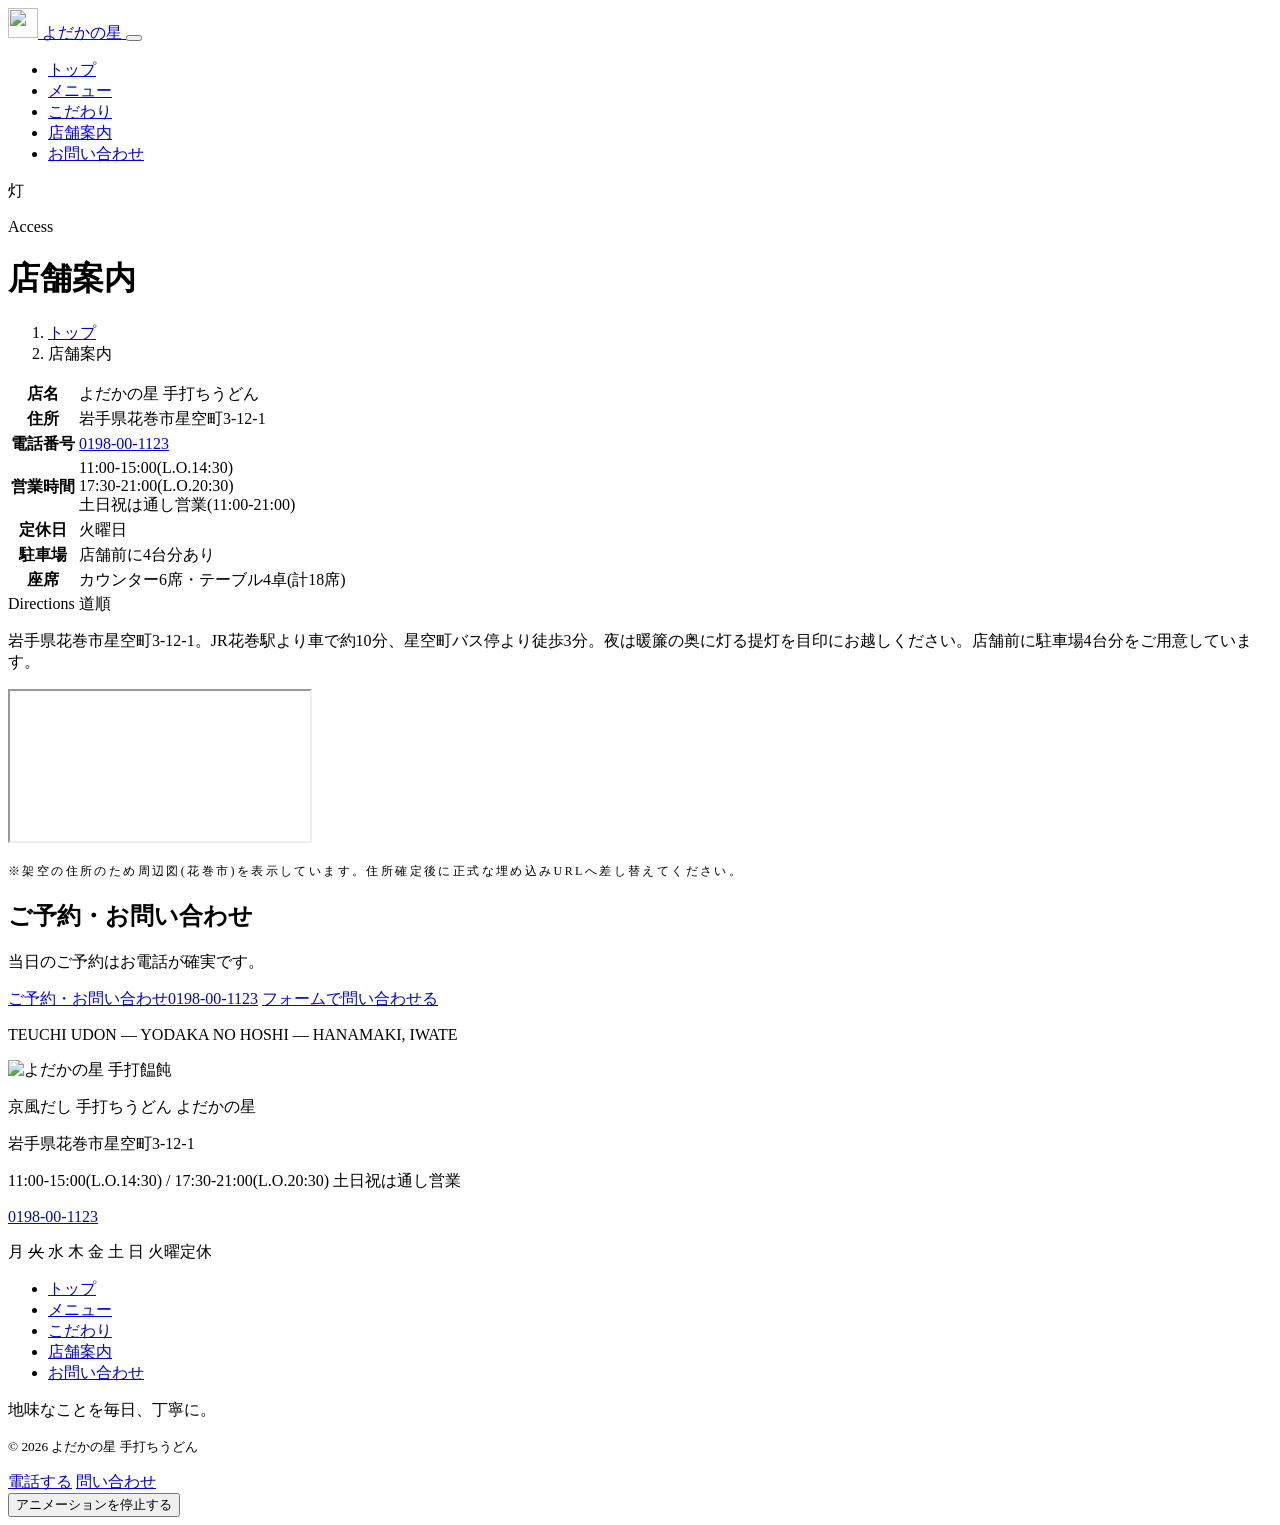
==== site/access/index.html @ 9f40d726 "初期コミット: よだかの星 手打ちうどん サイト一式 - タイポグラフィ主導のエディトリアル(具象イラスト不使用・写真なしで成立) - トップ+下層4ページ+サンクス。SEO/JSON-LD/フォーム" ====
<!DOCTYPE html>
<html lang="ja">
<head>
  <meta charset="UTF-8">
  <meta name="viewport" content="width=device-width, initial-scale=1.0">
  <title>店舗案内 | よだかの星 手打ちうどん</title>
  <meta name="description" content="よだかの星 手打ちうどんの店舗案内。岩手県花巻市星空町、営業時間・定休日・駐車場・お電話でのご予約についてご案内します。">
  <meta property="og:type" content="article">
  <meta property="og:title" content="店舗案内 | よだかの星 手打ちうどん">
  <meta property="og:description" content="よだかの星 手打ちうどんの店舗案内。岩手県花巻市星空町、営業時間・定休日・駐車場・お電話でのご予約についてご案内します。">
  <meta property="og:url" content="https://example.com/access/">
  <meta property="og:image" content="https://example.com/assets/img/common/ogp.png">
  <meta property="og:site_name" content="よだかの星 手打ちうどん">
  <meta name="twitter:card" content="summary_large_image">
  <link rel="canonical" href="https://example.com/access/">
  <link rel="icon" href="/favicon.ico">
  <link rel="apple-touch-icon" href="/assets/img/common/apple-touch-icon.png">
  <link rel="preconnect" href="https://fonts.googleapis.com">
  <link rel="preconnect" href="https://fonts.gstatic.com" crossorigin>
  <link href="https://fonts.googleapis.com/css2?family=Zen+Kaku+Gothic+New:wght@400;500&family=Zen+Old+Mincho&display=swap" rel="stylesheet">
  <link rel="stylesheet" href="/assets/css/style.css">
  <script type="application/ld+json">
  {
    "@context": "https://schema.org",
    "@type": "BreadcrumbList",
    "itemListElement": [
      {"@type": "ListItem", "position": 1, "name": "トップ", "item": "https://example.com/"},
      {"@type": "ListItem", "position": 2, "name": "店舗案内", "item": "https://example.com/access/"}
    ]
  }
  </script>
</head>
<body class="p-subpage p-access">

  <header class="site-header">
    <a class="brandmark site-header__logo" href="/">
      <img class="brandmark__crest" src="/assets/img/common/crest.svg" width="30" height="30" alt="">
      <span class="brandmark__name">よだかの星</span>
    </a>
    <button class="nav-toggle" aria-expanded="false" aria-label="メニューを開く" aria-controls="global-nav">
      <span></span><span></span><span></span>
    </button>
    <nav class="global-nav" id="global-nav" aria-label="グローバルナビゲーション">
      <ul>
        <li><a href="/">トップ</a></li>
        <li><a href="/menu/">メニュー</a></li>
        <li><a href="/kodawari/">こだわり</a></li>
        <li><a href="/access/" aria-current="page">店舗案内</a></li>
        <li><a href="/contact/">お問い合わせ</a></li>
      </ul>
    </nav>
  </header>

  <main>
    <div class="page-header">
      <p class="page-header__bg bg-fade" aria-hidden="true">灯</p>
      <div class="container">
        <p class="page-header__en js-reveal">Access</p>
        <h1 class="page-header__title js-reveal" data-delay="1">店舗案内</h1>
      </div>
    </div>

    <div class="breadcrumb">
      <div class="container">
        <ol>
          <li><a href="/">トップ</a></li>
          <li aria-current="page">店舗案内</li>
        </ol>
      </div>
    </div>

    <section class="section section--tight">
      <div class="container--narrow">
        <table class="info-table js-reveal">
          <tr>
            <th>店名</th>
            <td>よだかの星 手打ちうどん</td>
          </tr>
          <tr>
            <th>住所</th>
            <td>岩手県花巻市星空町3-12-1</td>
          </tr>
          <tr>
            <th>電話番号</th>
            <td><a href="tel:0198001123">0198-00-1123</a></td>
          </tr>
          <tr>
            <th>営業時間</th>
            <td>11:00-15:00(L.O.14:30)<br>17:30-21:00(L.O.20:30)<br>土日祝は通し営業(11:00-21:00)</td>
          </tr>
          <tr>
            <th>定休日</th>
            <td>火曜日</td>
          </tr>
          <tr>
            <th>駐車場</th>
            <td>店舗前に4台分あり</td>
          </tr>
          <tr>
            <th>座席</th>
            <td>カウンター6席・テーブル4卓(計18席)</td>
          </tr>
        </table>
      </div>
    </section>

    <section class="section section--tight">
      <div class="container--narrow">
        <div class="vhead js-reveal">
          <span class="vhead__en">Directions</span>
          <span class="vhead__ja">道順</span>
        </div>
        <p class="js-reveal" data-delay="1">岩手県花巻市星空町3-12-1。JR花巻駅より車で約10分、星空町バス停より徒歩3分。夜は暖簾の奥に灯る提灯を目印にお越しください。店舗前に駐車場4台分をご用意しています。</p>
        <div class="map-embed js-reveal" data-delay="2">
          <iframe src="https://www.google.com/maps?q=%E5%B2%A9%E6%89%8B%E7%9C%8C%E8%8A%B1%E5%B7%BB%E5%B8%82&z=13&output=embed" allowfullscreen loading="lazy" referrerpolicy="no-referrer-when-downgrade" title="よだかの星 周辺地図"></iframe>
        </div>
        <p class="js-reveal" data-delay="3" style="font-size:12px; letter-spacing:0.2em; color:var(--color-muted); margin-top:16px;">※架空の住所のため周辺図(花巻市)を表示しています。住所確定後に正式な埋め込みURLへ差し替えてください。</p>
      </div>
    </section>

    <section class="section cta-band rule-draw rule-draw--both">
      <div class="container">
        <h2 class="section-head__title section-head--center js-reveal">ご予約・お問い合わせ</h2>
        <p class="cta-band__lead js-reveal" data-delay="1">当日のご予約はお電話が確実です。</p>
        <div class="hero__cta js-reveal" data-delay="2">
          <a class="tel-link" href="tel:0198001123"><span class="tel-link__note">ご予約・お問い合わせ</span>0198-00-1123</a>
          <a class="button" href="/contact/">フォームで問い合わせる</a>
        </div>
      </div>
    </section>
  </main>

  <footer class="site-footer rule-draw">
    <div class="container">
      <p class="footer-en" aria-hidden="true">TEUCHI UDON — YODAKA NO HOSHI — HANAMAKI, IWATE</p>
      <div class="footer-brand">
        <img class="footer-stamp" src="/assets/img/common/logo-stamp.svg" width="108" height="137" alt="よだかの星 手打饂飩">
        <div class="footer-info">
          <p class="footer-info__name">京風だし 手打ちうどん よだかの星</p>
          <p>岩手県花巻市星空町3-12-1</p>
          <p>11:00-15:00(L.O.14:30) / 17:30-21:00(L.O.20:30) 土日祝は通し営業</p>
          <p><a href="tel:0198001123">0198-00-1123</a></p>
          <p class="footer-week">
            <span class="footer-week__band" aria-hidden="true">月 <s>火</s> 水 木 金 土 日</span>
            <span class="footer-week__label">火曜定休</span>
          </p>
        </div>
      </div>
      <nav class="footer-nav" aria-label="フッターナビゲーション">
        <ul>
          <li><a href="/">トップ</a></li>
          <li><a href="/menu/">メニュー</a></li>
          <li><a href="/kodawari/">こだわり</a></li>
          <li><a href="/access/">店舗案内</a></li>
          <li><a href="/contact/">お問い合わせ</a></li>
        </ul>
      </nav>
      <p class="footer-motto">地味なことを毎日、丁寧に。</p>
      <p class="footer-copy"><small>&copy; 2026 よだかの星 手打ちうどん</small></p>
    </div>
  </footer>

  <div class="fixed-cta">
    <a class="button" href="tel:0198001123">電話する</a>
    <a class="button button--outline" href="/contact/">問い合わせ</a>
  </div>

  <button class="motion-stop">アニメーションを停止する</button>
  <script src="/assets/js/main.js" defer></script>
</body>
</html>
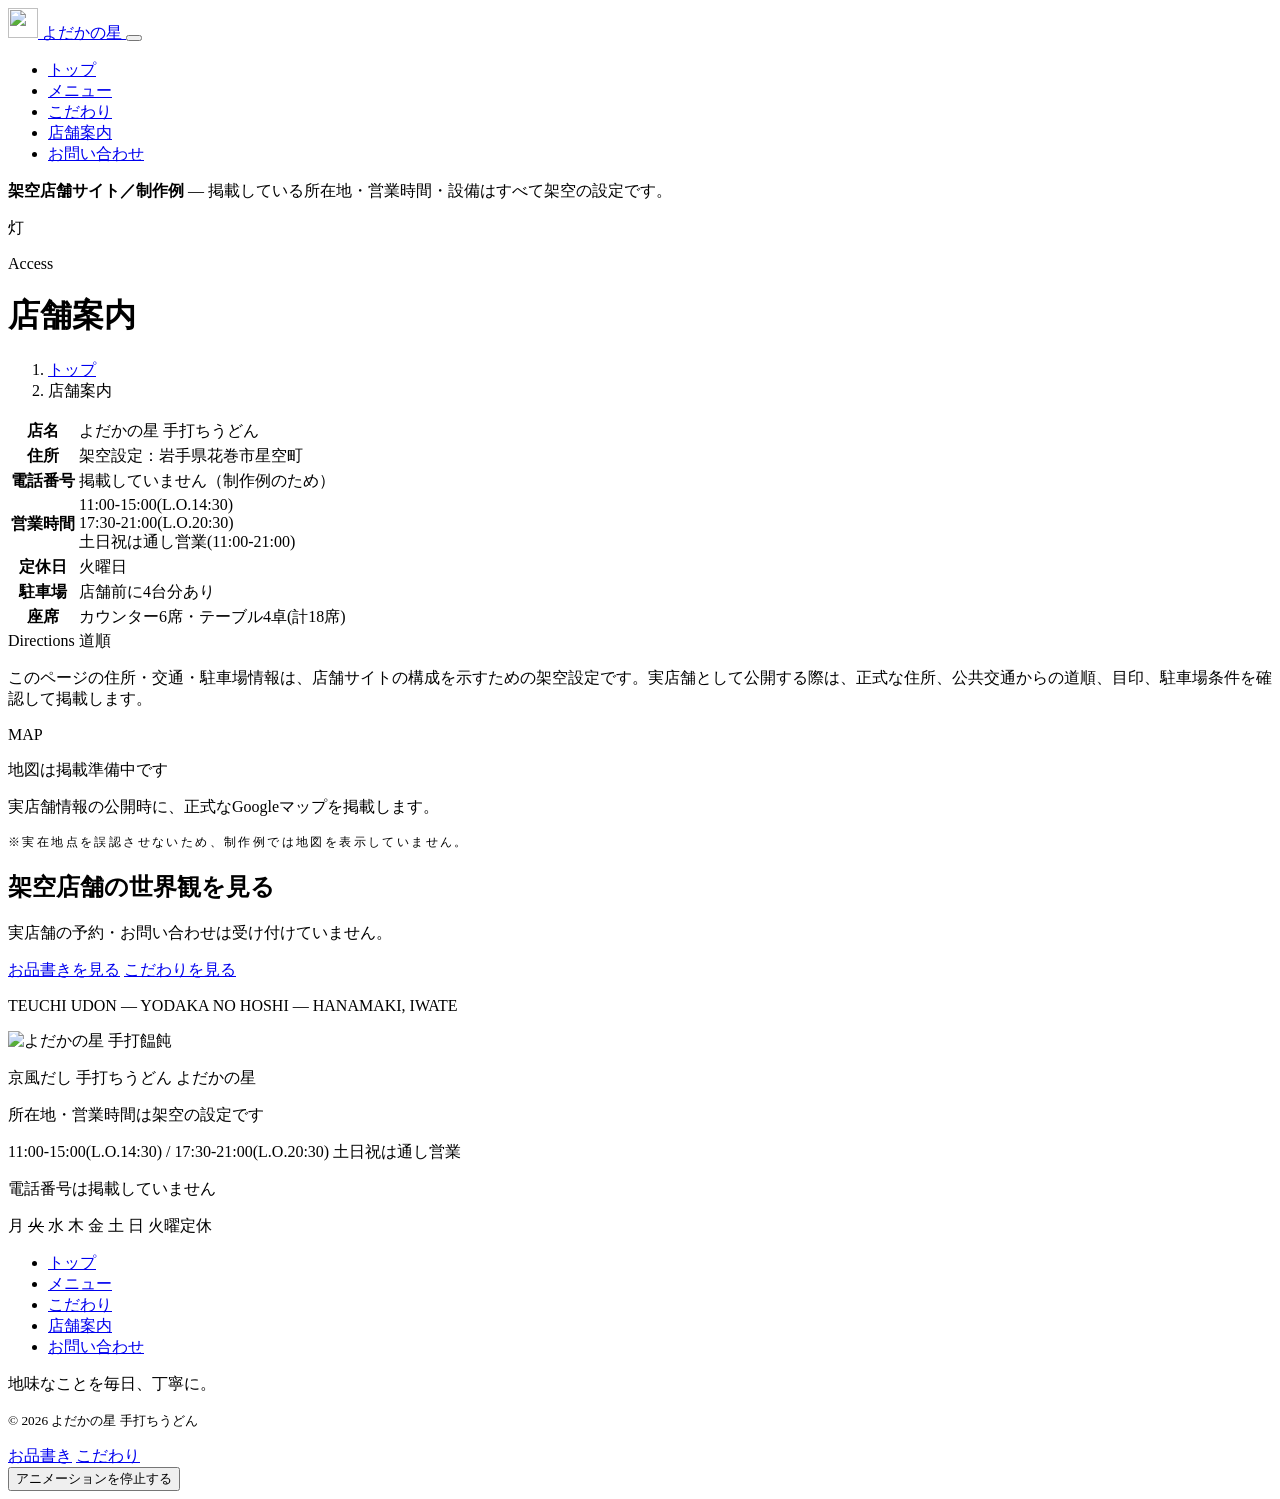
==== commit e72b936a: "Polish demo site for GitHub Pages" ====
--- a/site/access/index.html
+++ b/site/access/index.html
@@ -3,16 +3,20 @@
 <head>
   <meta charset="UTF-8">
   <meta name="viewport" content="width=device-width, initial-scale=1.0">
-  <title>店舗案内 | よだかの星 手打ちうどん</title>
-  <meta name="description" content="よだかの星 手打ちうどんの店舗案内。岩手県花巻市星空町、営業時間・定休日・駐車場・お電話でのご予約についてご案内します。">
+  <title>店舗案内 | よだかの星 架空店舗サイト・制作例</title>
+  <meta name="description" content="架空のうどん店『よだかの星』の店舗情報を想定した、アクセス・営業案内ページの制作例です。">
   <meta property="og:type" content="article">
-  <meta property="og:title" content="店舗案内 | よだかの星 手打ちうどん">
-  <meta property="og:description" content="よだかの星 手打ちうどんの店舗案内。岩手県花巻市星空町、営業時間・定休日・駐車場・お電話でのご予約についてご案内します。">
-  <meta property="og:url" content="https://example.com/access/">
-  <meta property="og:image" content="https://example.com/assets/img/common/ogp.png">
+  <meta property="og:locale" content="ja_JP">
+  <meta property="og:title" content="店舗案内 | よだかの星 架空店舗サイト・制作例">
+  <meta property="og:description" content="架空のうどん店を題材にした、アクセス・営業案内ページの制作例です。">
+  <meta property="og:url" content="https://techuueda-bot.github.io/yodaka-no-hoshi-udon/access/">
+  <meta property="og:image" content="https://techuueda-bot.github.io/yodaka-no-hoshi-udon/assets/img/common/ogp.png">
+  <meta property="og:image:width" content="1200">
+  <meta property="og:image:height" content="630">
+  <meta property="og:image:alt" content="よだかの星 手打ちうどん 架空店舗サイト・制作例">
   <meta property="og:site_name" content="よだかの星 手打ちうどん">
   <meta name="twitter:card" content="summary_large_image">
-  <link rel="canonical" href="https://example.com/access/">
+  <link rel="canonical" href="https://techuueda-bot.github.io/yodaka-no-hoshi-udon/access/">
   <link rel="icon" href="/favicon.ico">
   <link rel="apple-touch-icon" href="/assets/img/common/apple-touch-icon.png">
   <link rel="preconnect" href="https://fonts.googleapis.com">
@@ -24,8 +28,8 @@
     "@context": "https://schema.org",
     "@type": "BreadcrumbList",
     "itemListElement": [
-      {"@type": "ListItem", "position": 1, "name": "トップ", "item": "https://example.com/"},
-      {"@type": "ListItem", "position": 2, "name": "店舗案内", "item": "https://example.com/access/"}
+      {"@type": "ListItem", "position": 1, "name": "トップ", "item": "https://techuueda-bot.github.io/yodaka-no-hoshi-udon/"},
+      {"@type": "ListItem", "position": 2, "name": "店舗案内", "item": "https://techuueda-bot.github.io/yodaka-no-hoshi-udon/access/"}
     ]
   }
   </script>
@@ -50,6 +54,8 @@
       </ul>
     </nav>
   </header>
+
+  <p class="demo-notice"><strong>架空店舗サイト／制作例</strong> — 掲載している所在地・営業時間・設備はすべて架空の設定です。</p>
 
   <main>
     <div class="page-header">
@@ -78,11 +84,11 @@
           </tr>
           <tr>
             <th>住所</th>
-            <td>岩手県花巻市星空町3-12-1</td>
+            <td>架空設定：岩手県花巻市星空町</td>
           </tr>
           <tr>
             <th>電話番号</th>
-            <td><a href="tel:0198001123">0198-00-1123</a></td>
+            <td>掲載していません（制作例のため）</td>
           </tr>
           <tr>
             <th>営業時間</th>
@@ -110,21 +116,25 @@
           <span class="vhead__en">Directions</span>
           <span class="vhead__ja">道順</span>
         </div>
-        <p class="js-reveal" data-delay="1">岩手県花巻市星空町3-12-1。JR花巻駅より車で約10分、星空町バス停より徒歩3分。夜は暖簾の奥に灯る提灯を目印にお越しください。店舗前に駐車場4台分をご用意しています。</p>
+        <p class="js-reveal" data-delay="1">このページの住所・交通・駐車場情報は、店舗サイトの構成を示すための架空設定です。実店舗として公開する際は、正式な住所、公共交通からの道順、目印、駐車場条件を確認して掲載します。</p>
         <div class="map-embed js-reveal" data-delay="2">
-          <iframe src="https://www.google.com/maps?q=%E5%B2%A9%E6%89%8B%E7%9C%8C%E8%8A%B1%E5%B7%BB%E5%B8%82&z=13&output=embed" allowfullscreen loading="lazy" referrerpolicy="no-referrer-when-downgrade" title="よだかの星 周辺地図"></iframe>
+          <div>
+            <p class="map-embed__label">MAP</p>
+            <p class="map-embed__title">地図は掲載準備中です</p>
+            <p class="map-embed__note">実店舗情報の公開時に、正式なGoogleマップを掲載します。</p>
+          </div>
         </div>
-        <p class="js-reveal" data-delay="3" style="font-size:12px; letter-spacing:0.2em; color:var(--color-muted); margin-top:16px;">※架空の住所のため周辺図(花巻市)を表示しています。住所確定後に正式な埋め込みURLへ差し替えてください。</p>
+        <p class="js-reveal" data-delay="3" style="font-size:12px; letter-spacing:0.2em; color:var(--color-muted); margin-top:16px;">※実在地点を誤認させないため、制作例では地図を表示していません。</p>
       </div>
     </section>
 
     <section class="section cta-band rule-draw rule-draw--both">
       <div class="container">
-        <h2 class="section-head__title section-head--center js-reveal">ご予約・お問い合わせ</h2>
-        <p class="cta-band__lead js-reveal" data-delay="1">当日のご予約はお電話が確実です。</p>
+        <h2 class="section-head__title section-head--center js-reveal">架空店舗の世界観を見る</h2>
+        <p class="cta-band__lead js-reveal" data-delay="1">実店舗の予約・お問い合わせは受け付けていません。</p>
         <div class="hero__cta js-reveal" data-delay="2">
-          <a class="tel-link" href="tel:0198001123"><span class="tel-link__note">ご予約・お問い合わせ</span>0198-00-1123</a>
-          <a class="button" href="/contact/">フォームで問い合わせる</a>
+          <a class="button" href="/menu/">お品書きを見る</a>
+          <a class="button" href="/kodawari/">こだわりを見る</a>
         </div>
       </div>
     </section>
@@ -137,9 +147,9 @@
         <img class="footer-stamp" src="/assets/img/common/logo-stamp.svg" width="108" height="137" alt="よだかの星 手打饂飩">
         <div class="footer-info">
           <p class="footer-info__name">京風だし 手打ちうどん よだかの星</p>
-          <p>岩手県花巻市星空町3-12-1</p>
+          <p>所在地・営業時間は架空の設定です</p>
           <p>11:00-15:00(L.O.14:30) / 17:30-21:00(L.O.20:30) 土日祝は通し営業</p>
-          <p><a href="tel:0198001123">0198-00-1123</a></p>
+          <p>電話番号は掲載していません</p>
           <p class="footer-week">
             <span class="footer-week__band" aria-hidden="true">月 <s>火</s> 水 木 金 土 日</span>
             <span class="footer-week__label">火曜定休</span>
@@ -161,8 +171,8 @@
   </footer>
 
   <div class="fixed-cta">
-    <a class="button" href="tel:0198001123">電話する</a>
-    <a class="button button--outline" href="/contact/">問い合わせ</a>
+    <a class="button" href="/menu/">お品書き</a>
+    <a class="button button--outline" href="/kodawari/">こだわり</a>
   </div>
 
   <button class="motion-stop">アニメーションを停止する</button>
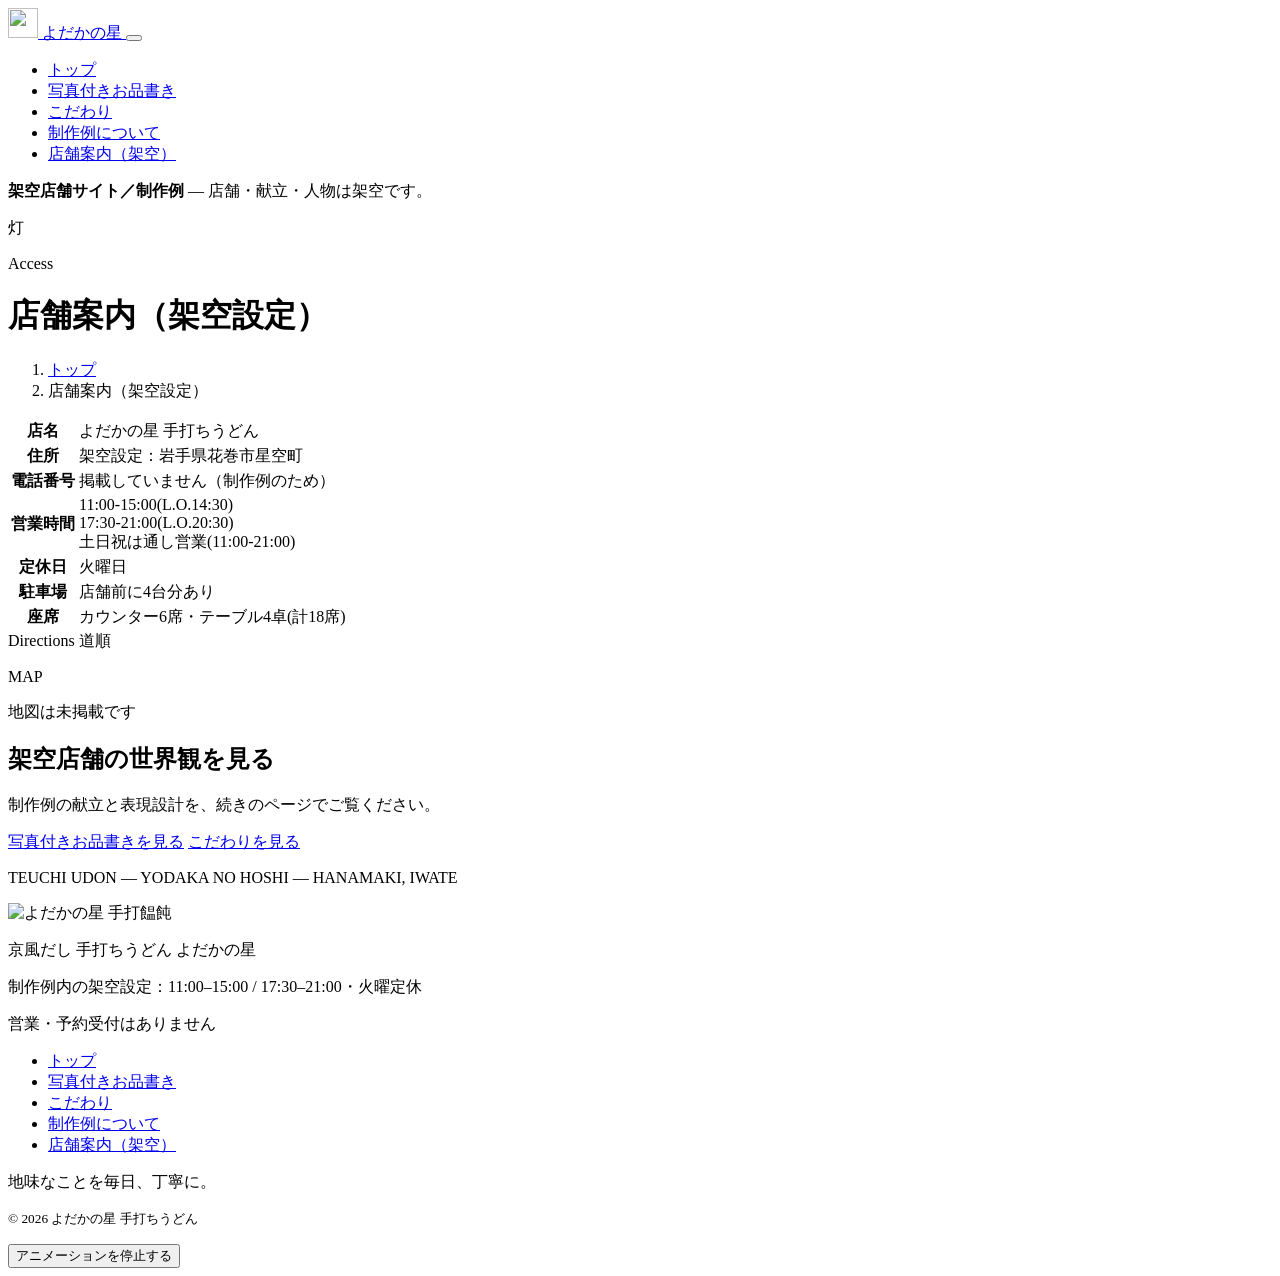
==== commit 29ab7c33: "季節の体験と制作例導線を整える" ====
--- a/site/access/index.html
+++ b/site/access/index.html
@@ -3,11 +3,11 @@
 <head>
   <meta charset="UTF-8">
   <meta name="viewport" content="width=device-width, initial-scale=1.0">
-  <title>店舗案内 | よだかの星 架空店舗サイト・制作例</title>
+  <title>店舗案内（架空設定） | よだかの星 架空店舗サイト・制作例</title>
   <meta name="description" content="架空のうどん店『よだかの星』の店舗情報を想定した、アクセス・営業案内ページの制作例です。">
   <meta property="og:type" content="article">
   <meta property="og:locale" content="ja_JP">
-  <meta property="og:title" content="店舗案内 | よだかの星 架空店舗サイト・制作例">
+  <meta property="og:title" content="店舗案内（架空設定） | よだかの星 架空店舗サイト・制作例">
   <meta property="og:description" content="架空のうどん店を題材にした、アクセス・営業案内ページの制作例です。">
   <meta property="og:url" content="https://techuueda-bot.github.io/yodaka-no-hoshi-udon/access/">
   <meta property="og:image" content="https://techuueda-bot.github.io/yodaka-no-hoshi-udon/assets/img/common/ogp.png">
@@ -29,7 +29,7 @@
     "@type": "BreadcrumbList",
     "itemListElement": [
       {"@type": "ListItem", "position": 1, "name": "トップ", "item": "https://techuueda-bot.github.io/yodaka-no-hoshi-udon/"},
-      {"@type": "ListItem", "position": 2, "name": "店舗案内", "item": "https://techuueda-bot.github.io/yodaka-no-hoshi-udon/access/"}
+      {"@type": "ListItem", "position": 2, "name": "店舗案内（架空設定）", "item": "https://techuueda-bot.github.io/yodaka-no-hoshi-udon/access/"}
     ]
   }
   </script>
@@ -47,22 +47,22 @@
     <nav class="global-nav" id="global-nav" aria-label="グローバルナビゲーション">
       <ul>
         <li><a href="/">トップ</a></li>
-        <li><a href="/menu/">メニュー</a></li>
+        <li><a href="/menu/">写真付きお品書き</a></li>
         <li><a href="/kodawari/">こだわり</a></li>
-        <li><a href="/access/" aria-current="page">店舗案内</a></li>
-        <li><a href="/contact/">お問い合わせ</a></li>
+        <li><a href="/contact/">制作例について</a></li>
+        <li><a href="/access/" aria-current="page">店舗案内（架空）</a></li>
       </ul>
     </nav>
   </header>
 
-  <p class="demo-notice"><strong>架空店舗サイト／制作例</strong> — 掲載している所在地・営業時間・設備はすべて架空の設定です。</p>
+  <p class="demo-notice"><strong>架空店舗サイト／制作例</strong> — 店舗・献立・人物は架空です。</p>
 
   <main>
     <div class="page-header">
       <p class="page-header__bg bg-fade" aria-hidden="true">灯</p>
       <div class="container">
         <p class="page-header__en js-reveal">Access</p>
-        <h1 class="page-header__title js-reveal" data-delay="1">店舗案内</h1>
+        <h1 class="page-header__title js-reveal" data-delay="1">店舗案内（架空設定）</h1>
       </div>
     </div>
 
@@ -70,7 +70,7 @@
       <div class="container">
         <ol>
           <li><a href="/">トップ</a></li>
-          <li aria-current="page">店舗案内</li>
+          <li aria-current="page">店舗案内（架空設定）</li>
         </ol>
       </div>
     </div>
@@ -116,24 +116,21 @@
           <span class="vhead__en">Directions</span>
           <span class="vhead__ja">道順</span>
         </div>
-        <p class="js-reveal" data-delay="1">このページの住所・交通・駐車場情報は、店舗サイトの構成を示すための架空設定です。実店舗として公開する際は、正式な住所、公共交通からの道順、目印、駐車場条件を確認して掲載します。</p>
         <div class="map-embed js-reveal" data-delay="2">
           <div>
             <p class="map-embed__label">MAP</p>
-            <p class="map-embed__title">地図は掲載準備中です</p>
-            <p class="map-embed__note">実店舗情報の公開時に、正式なGoogleマップを掲載します。</p>
+            <p class="map-embed__title">地図は未掲載です</p>
           </div>
         </div>
-        <p class="js-reveal" data-delay="3" style="font-size:12px; letter-spacing:0.2em; color:var(--color-muted); margin-top:16px;">※実在地点を誤認させないため、制作例では地図を表示していません。</p>
       </div>
     </section>
 
     <section class="section cta-band rule-draw rule-draw--both">
       <div class="container">
         <h2 class="section-head__title section-head--center js-reveal">架空店舗の世界観を見る</h2>
-        <p class="cta-band__lead js-reveal" data-delay="1">実店舗の予約・お問い合わせは受け付けていません。</p>
+        <p class="cta-band__lead js-reveal" data-delay="1">制作例の献立と表現設計を、続きのページでご覧ください。</p>
         <div class="hero__cta js-reveal" data-delay="2">
-          <a class="button" href="/menu/">お品書きを見る</a>
+          <a class="button" href="/menu/">写真付きお品書きを見る</a>
           <a class="button" href="/kodawari/">こだわりを見る</a>
         </div>
       </div>
@@ -147,22 +144,17 @@
         <img class="footer-stamp" src="/assets/img/common/logo-stamp.svg" width="108" height="137" alt="よだかの星 手打饂飩">
         <div class="footer-info">
           <p class="footer-info__name">京風だし 手打ちうどん よだかの星</p>
-          <p>所在地・営業時間は架空の設定です</p>
-          <p>11:00-15:00(L.O.14:30) / 17:30-21:00(L.O.20:30) 土日祝は通し営業</p>
-          <p>電話番号は掲載していません</p>
-          <p class="footer-week">
-            <span class="footer-week__band" aria-hidden="true">月 <s>火</s> 水 木 金 土 日</span>
-            <span class="footer-week__label">火曜定休</span>
-          </p>
+          <p>制作例内の架空設定：11:00–15:00 / 17:30–21:00・火曜定休</p>
+          <p>営業・予約受付はありません</p>
         </div>
       </div>
       <nav class="footer-nav" aria-label="フッターナビゲーション">
         <ul>
           <li><a href="/">トップ</a></li>
-          <li><a href="/menu/">メニュー</a></li>
+          <li><a href="/menu/">写真付きお品書き</a></li>
           <li><a href="/kodawari/">こだわり</a></li>
-          <li><a href="/access/">店舗案内</a></li>
-          <li><a href="/contact/">お問い合わせ</a></li>
+          <li><a href="/contact/">制作例について</a></li>
+          <li><a href="/access/">店舗案内（架空）</a></li>
         </ul>
       </nav>
       <p class="footer-motto">地味なことを毎日、丁寧に。</p>
@@ -170,11 +162,6 @@
     </div>
   </footer>
 
-  <div class="fixed-cta">
-    <a class="button" href="/menu/">お品書き</a>
-    <a class="button button--outline" href="/kodawari/">こだわり</a>
-  </div>
-
   <button class="motion-stop">アニメーションを停止する</button>
   <script src="/assets/js/main.js" defer></script>
 </body>
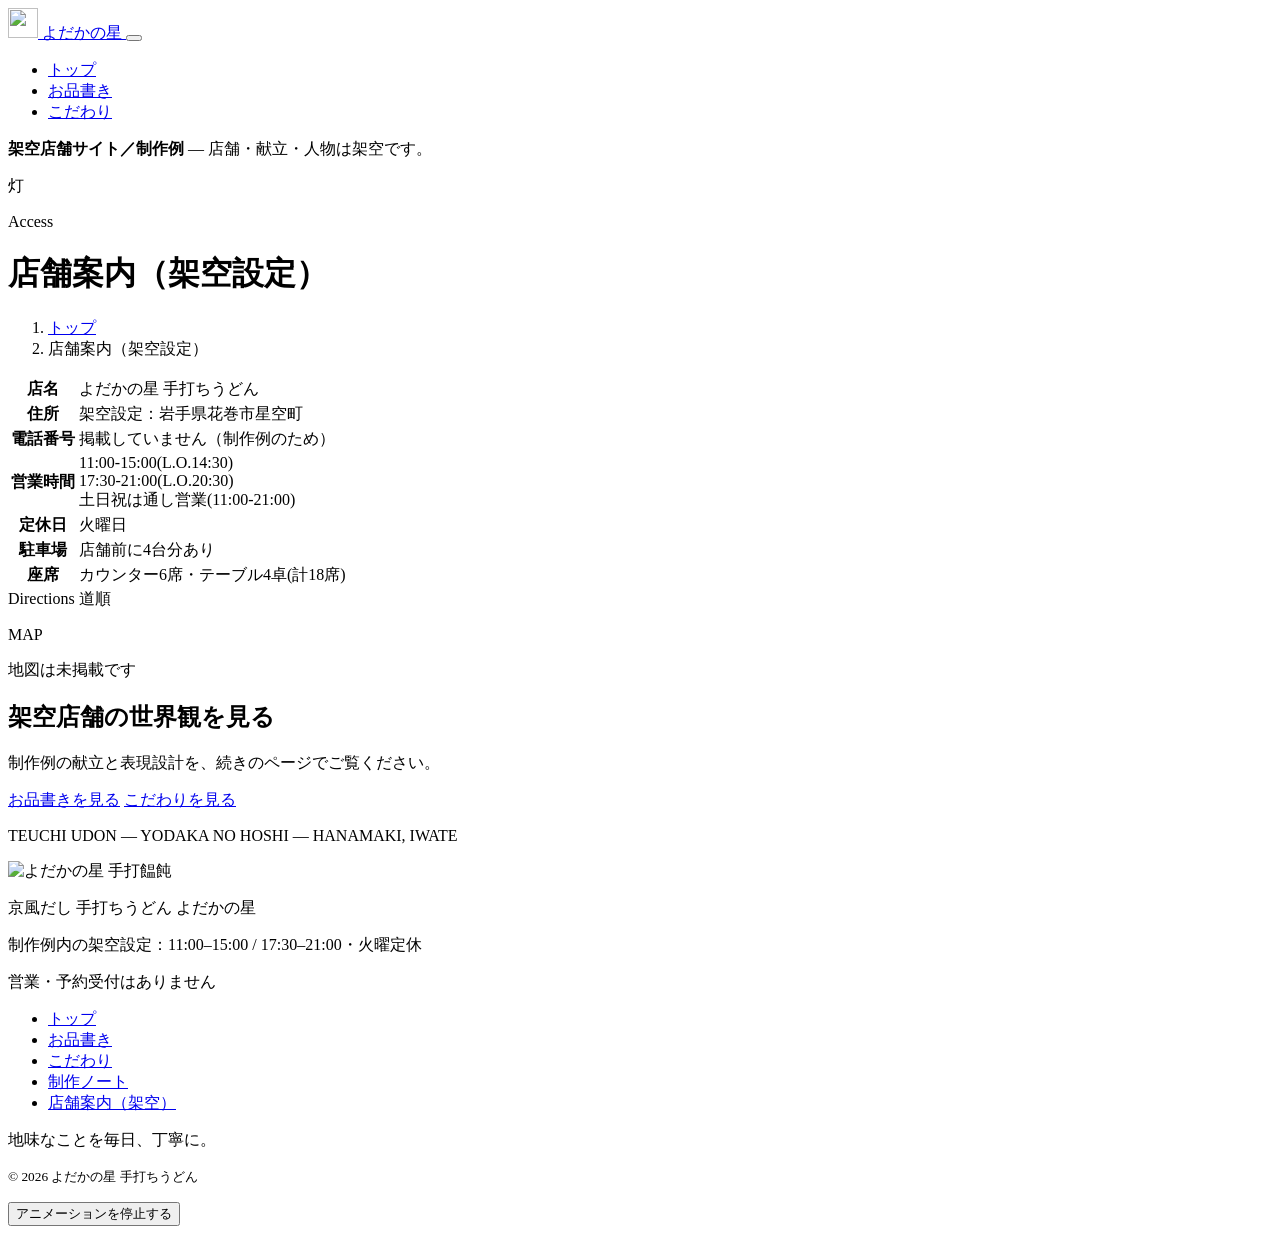
==== commit 09f6f79f: "Redesign menu as interactive star dial" ====
--- a/site/access/index.html
+++ b/site/access/index.html
@@ -47,10 +47,8 @@
     <nav class="global-nav" id="global-nav" aria-label="グローバルナビゲーション">
       <ul>
         <li><a href="/">トップ</a></li>
-        <li><a href="/menu/">写真付きお品書き</a></li>
+        <li><a href="/#oshinagaki">お品書き</a></li>
         <li><a href="/kodawari/">こだわり</a></li>
-        <li><a href="/contact/">制作例について</a></li>
-        <li><a href="/access/" aria-current="page">店舗案内（架空）</a></li>
       </ul>
     </nav>
   </header>
@@ -130,7 +128,7 @@
         <h2 class="section-head__title section-head--center js-reveal">架空店舗の世界観を見る</h2>
         <p class="cta-band__lead js-reveal" data-delay="1">制作例の献立と表現設計を、続きのページでご覧ください。</p>
         <div class="hero__cta js-reveal" data-delay="2">
-          <a class="button" href="/menu/">写真付きお品書きを見る</a>
+          <a class="button" href="/#oshinagaki">お品書きを見る</a>
           <a class="button" href="/kodawari/">こだわりを見る</a>
         </div>
       </div>
@@ -151,9 +149,9 @@
       <nav class="footer-nav" aria-label="フッターナビゲーション">
         <ul>
           <li><a href="/">トップ</a></li>
-          <li><a href="/menu/">写真付きお品書き</a></li>
+          <li><a href="/#oshinagaki">お品書き</a></li>
           <li><a href="/kodawari/">こだわり</a></li>
-          <li><a href="/contact/">制作例について</a></li>
+          <li><a href="/contact/">制作ノート</a></li>
           <li><a href="/access/">店舗案内（架空）</a></li>
         </ul>
       </nav>
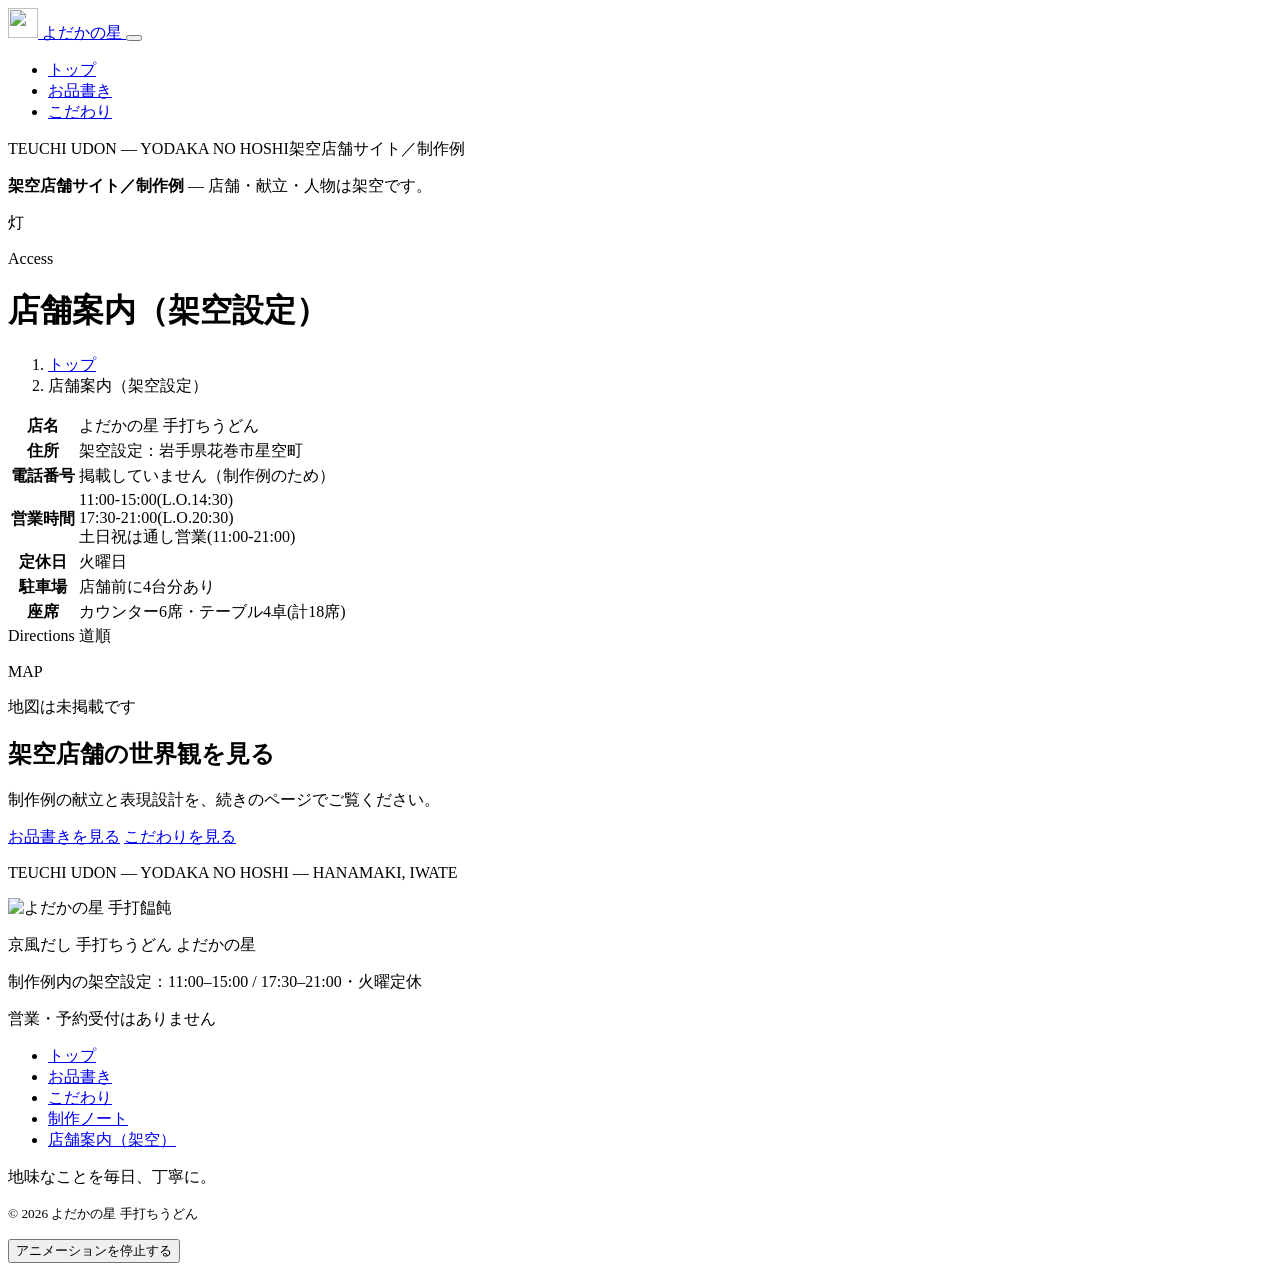
==== commit 78326473: "Improve mobile seasonal menu and navigation" ====
--- a/site/access/index.html
+++ b/site/access/index.html
@@ -50,6 +50,7 @@
         <li><a href="/#oshinagaki">お品書き</a></li>
         <li><a href="/kodawari/">こだわり</a></li>
       </ul>
+      <p class="global-nav__colophon"><span>TEUCHI UDON — YODAKA NO HOSHI</span><span>架空店舗サイト／制作例</span></p>
     </nav>
   </header>
 
